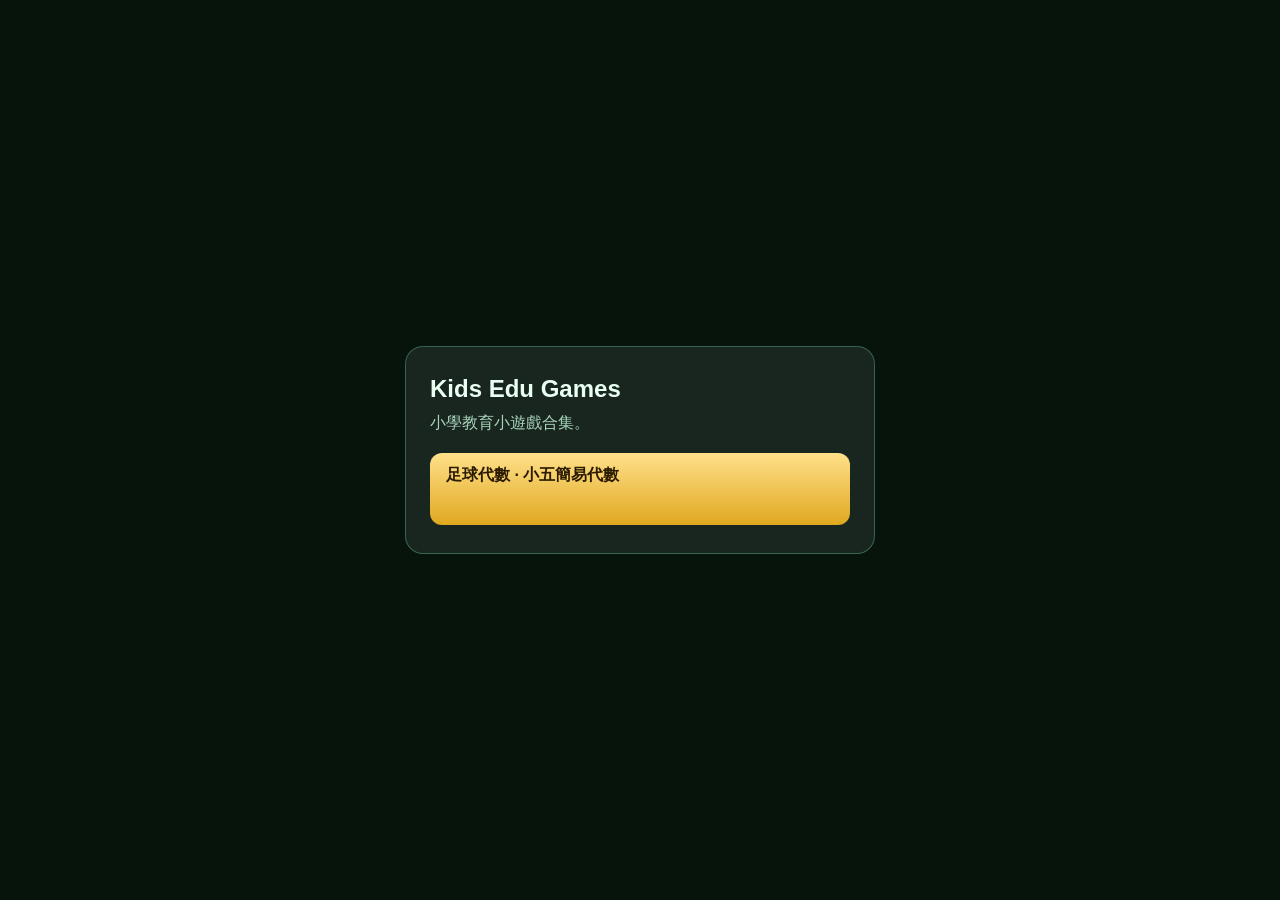
==== index.html @ 3a38e5a7 "Add Pages landing page linking to the soccer algebra game. Co-authored-by: Cursor <cursoragent@curso" ====
<!DOCTYPE html>
<html lang="zh-Hant">
<head>
  <meta charset="UTF-8">
  <meta name="viewport" content="width=device-width, initial-scale=1">
  <title>Kids Edu Games</title>
  <style>
    body {
      margin: 0;
      min-height: 100vh;
      display: grid;
      place-items: center;
      font-family: "PingFang TC", "Heiti TC", "Microsoft JhengHei", sans-serif;
      background: #06140c;
      color: #e8fff2;
    }
    main {
      width: min(420px, 92vw);
      padding: 28px 24px;
      border-radius: 18px;
      background: rgba(255, 255, 255, 0.08);
      border: 1px solid rgba(148, 255, 200, 0.28);
    }
    h1 { margin: 0 0 8px; font-size: 1.5rem; }
    p { margin: 0 0 18px; color: #a8d4bc; line-height: 1.5; }
    a {
      display: block;
      min-height: 48px;
      padding: 12px 16px;
      border-radius: 12px;
      text-decoration: none;
      color: #2a1a00;
      font-weight: 800;
      background: linear-gradient(180deg, #ffe08a, #e0a820);
    }
  </style>
</head>
<body>
  <main>
    <h1>Kids Edu Games</h1>
    <p>小學教育小遊戲合集。</p>
    <a href="./p5-maths-simple-algebra/">足球代數 · 小五簡易代數</a>
  </main>
</body>
</html>
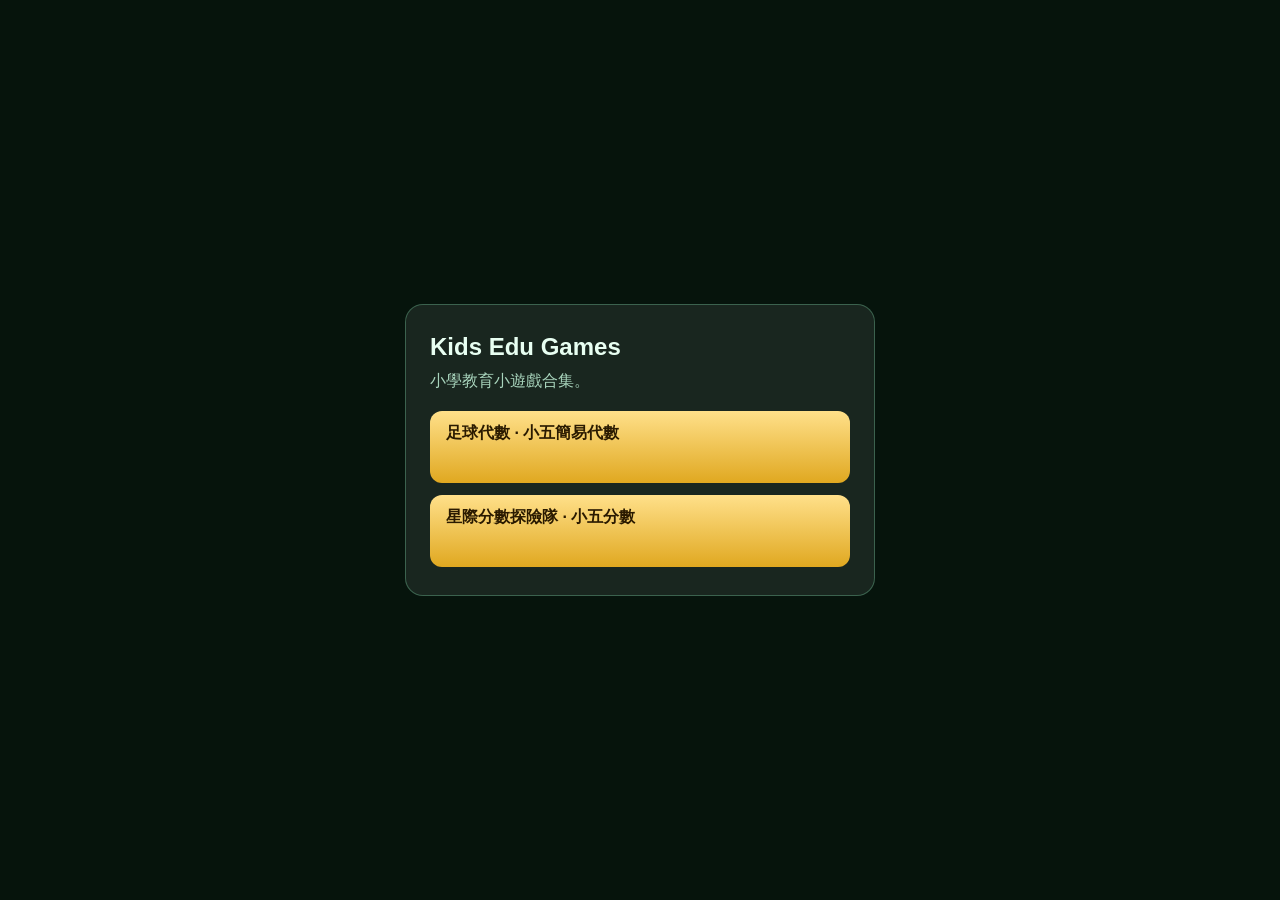
==== commit 39220799: "Add space fraction explorers game and hub link. Co-authored-by: Cursor <cursoragent@cursor.com>" ====
--- a/index.html
+++ b/index.html
@@ -33,6 +33,7 @@
       font-weight: 800;
       background: linear-gradient(180deg, #ffe08a, #e0a820);
     }
+    a + a { margin-top: 12px; }
   </style>
 </head>
 <body>
@@ -40,6 +41,7 @@
     <h1>Kids Edu Games</h1>
     <p>小學教育小遊戲合集。</p>
     <a href="./p5-maths-simple-algebra/">足球代數 · 小五簡易代數</a>
+    <a href="./space-fraction-p5/">星際分數探險隊 · 小五分數</a>
   </main>
 </body>
 </html>
